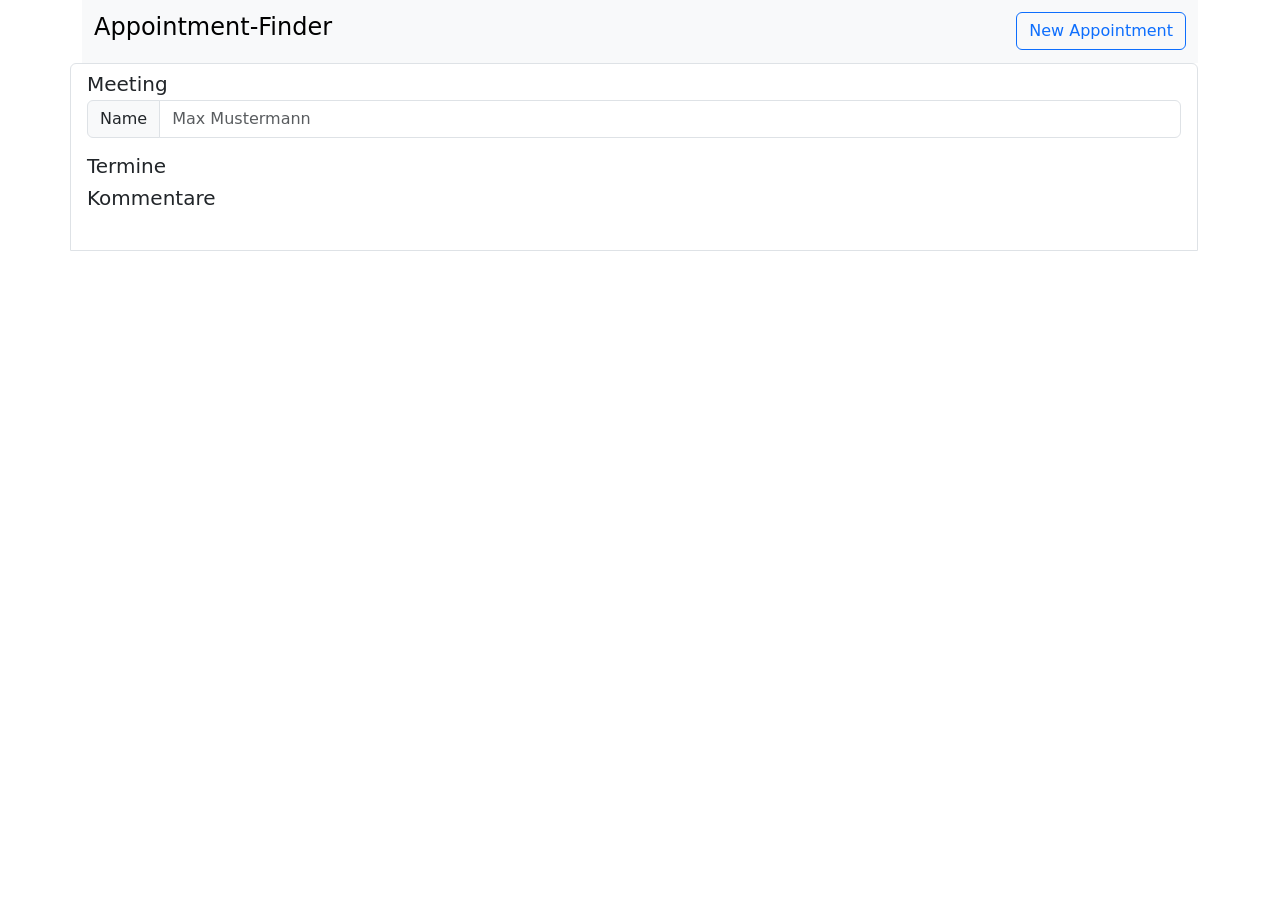
==== frontend/index.html @ 91f15c22 "commit" ====
<!DOCTYPE html>
<html lang="en">
    <head>
        <script src="https://ajax.googleapis.com/ajax/libs/jquery/3.5.1/jquery.min.js"></script>
        <script src="https://cdn.jsdelivr.net/npm/bootstrap@5.0.0-beta1/dist/js/bootstrap.bundle.min.js"
            integrity="sha384-ygbV9kiqUc6oa4msXn9868pTtWMgiQaeYH7/t7LECLbyPA2x65Kgf80OJFdroafW"
            crossorigin="anonymous"></script>

        <link href="https://cdn.jsdelivr.net/npm/bootstrap@5.0.0-beta1/dist/css/bootstrap.min.css" rel="stylesheet" integrity="sha384-giJF6kkoqNQ00vy+HMDP7azOuL0xtbfIcaT9wjKHr8RbDVddVHyTfAAsrekwKmP1" crossorigin="anonymous">
        <link href="css/myStyle.css" rel="stylesheet">

    </head>
    <body>
        <div class="container">
            <nav class="navbar bg-body-tertiary">
                <div class="container-fluid">
                    <span class="navbar-brand mb-0 h1"><h4>Appointment-Finder</h4></span>
                    <button class="btn btn-outline-primary" type="button" id="new_appointment">New Appointment</button>
                </div>
            </nav>
        </div>

        <div id="container">
            <div class="overlay" id="overlay">
                <div class="row">
                    <div class="col-sm"></div>
                    <div class="white-box col-sm-6">
                        <button type="button" class="btn btn-outline-success float-end">Voting</button>
                        <h4>Details</h4>
                        <br>
                        <div id="overlay_content"></div>
                        <button type="submit" class="btn btn-primary" form="form_from_list">Submit</button>
                        <button type="button" class="btn btn-outline-danger" id="cancel_button">Cancel</button>
                    </div>
                    <div class="col-sm"></div>
                </div>
            </div>

            <div id="list-group"></div>


            <div class="list-group container">
                <a class="list-group-item list-group-item-action" aria-current="true">
                    <div class="d-flex w-100 justify-content-between">
                        <h5 class="mb-1">Meeting</h5>
                    </div>
                    <div id="content_from_list">
                        <form id="form_from_list">
                            <div class="input-group mb-3">
                                <span class="input-group-text" id="basic-addon1">Name</span>
                                <input type="text" class="form-control" placeholder="Max Mustermann" aria-label="Username" aria-describedby="basic-addon1">
                            </div>
                            <h5>Termine</h5>
                            
                            <label for="exampleFormControlTextarea1" class="form-label"><h5>Kommentare</h5></label>
                            <div class="mb-3" id="comments">
                                
                            </div>
                        </form>
                    </div>
                </a>

            <div class="container" id="appointment_create">
                <form>
                    <h4>New Appointment</h4>
                    <div class="input-group mb-3">
                        <span class="input-group-text" id="appointment_name">Name des Appointments</span>
                        <input type="text" class="form-control" placeholder="zB.: Meeting, ..." aria-label="Username" aria-describedby="new_appointment_name">
                    </div>
                    <div class="input-group mb-3">
                        <span class="input-group-text" id="appointment_ort">Ort des Appointments</span>
                        <input type="text" class="form-control" placeholder="zB.: Wien" aria-label="Username" aria-describedby="new_appointment_ort">
                    </div>
                    <div class="input-group mb-3">
                        <span class="input-group-text" id="appointment_date">Ablaufdatum des Appointments</span>
                        <input type="date" class="form-control" placeholder="zB.: 11.10.2024" aria-label="Username" aria-describedby="new_appointment_date">
                    </div>

                    <h5>Termine</h5>
                    <div class="input-group mb-3">
                        <span class="input-group-text" id="new_appointment_select_1">Auswahl 1</span>
                        <input type="text" class="form-control form-control-sm" placeholder="Auswahl 1" aria-label="Username" aria-describedby="new_appointment_select_1">
                    </div>
                    <div class="input-group mb-3">
                        <span class="input-group-text" id="new_appointment_select_2">Auswahl 2</span>
                        <input type="text" class="form-control form-control-sm" placeholder="Auswahl 2" aria-label="Username" aria-describedby="new_appointment_select_2">
                    </div>
                    <div class="input-group mb-3">
                        <span class="input-group-text" id="new_appointment_select_3">Auswahl 3</span>
                        <input type="text" class="form-control form-control-sm" placeholder="Auswahl 3" aria-label="Username" aria-describedby="new_appointment_select_3">
                    </div>

                    <div class="justify-content-between">
                        <button type="submit" class="btn btn-primary">Submit</button>
                        <button type="button" class="btn btn-outline-danger" id="new_appointment">Cancel</button>
                    </div>
                </form>
            </div>

            <!-- message -->
            <div class="row">
                <div class="col-sm"></div>
                    <div class="col-sm-9" id="searchResult">
                        <input type="text" readonly class="form-control-plaintext" id="noOfentries">
                    </div>
                <div class="col-sm"></div>
            </div>
        </div>
        <script src="simpleJsonClient/mainscript.js"></script>
    </body>
</html>
---- frontend/css/myStyle.css ----
.List {
    display: flex;
    justify-content: space-between; /* Der Button wird ganz rechts ausgerichtet */
    align-items: center; /* Zentriert die Inhalte vertikal */
    box-shadow: 0 4px 8px rgba(0, 0, 0, 0.2); /* Default box shadow */
    transition: box-shadow 0.3s ease; /* Smooth transition for the box shadow */
}

.List:hover {
    box-shadow: 0 8px 16px rgba(0, 0, 0, 0.4); /* Stronger box shadow on hover */
}

.row {
    margin-bottom: 20px; /* Fügt einen Abstand von 20 Pixeln am unteren Rand hinzu */
}

.overlay {
    position: fixed;
    top: 0;
    left: 0;
    width: 100%;
    height: 100%;
    background-color: rgba(0, 0, 0, 0.5); /* Semi-transparent black background */
    display: none; /* Initially hide the overlay */
    z-index: 100; /* Ensure it's above other content */
}

.white-box {
    background-color: white;
    padding: 20px;
    margin-top: 100px; /* Adjust as needed */
    border-radius: 5px;
    box-shadow: 0 0 10px rgba(0, 0, 0, 0.3);
}
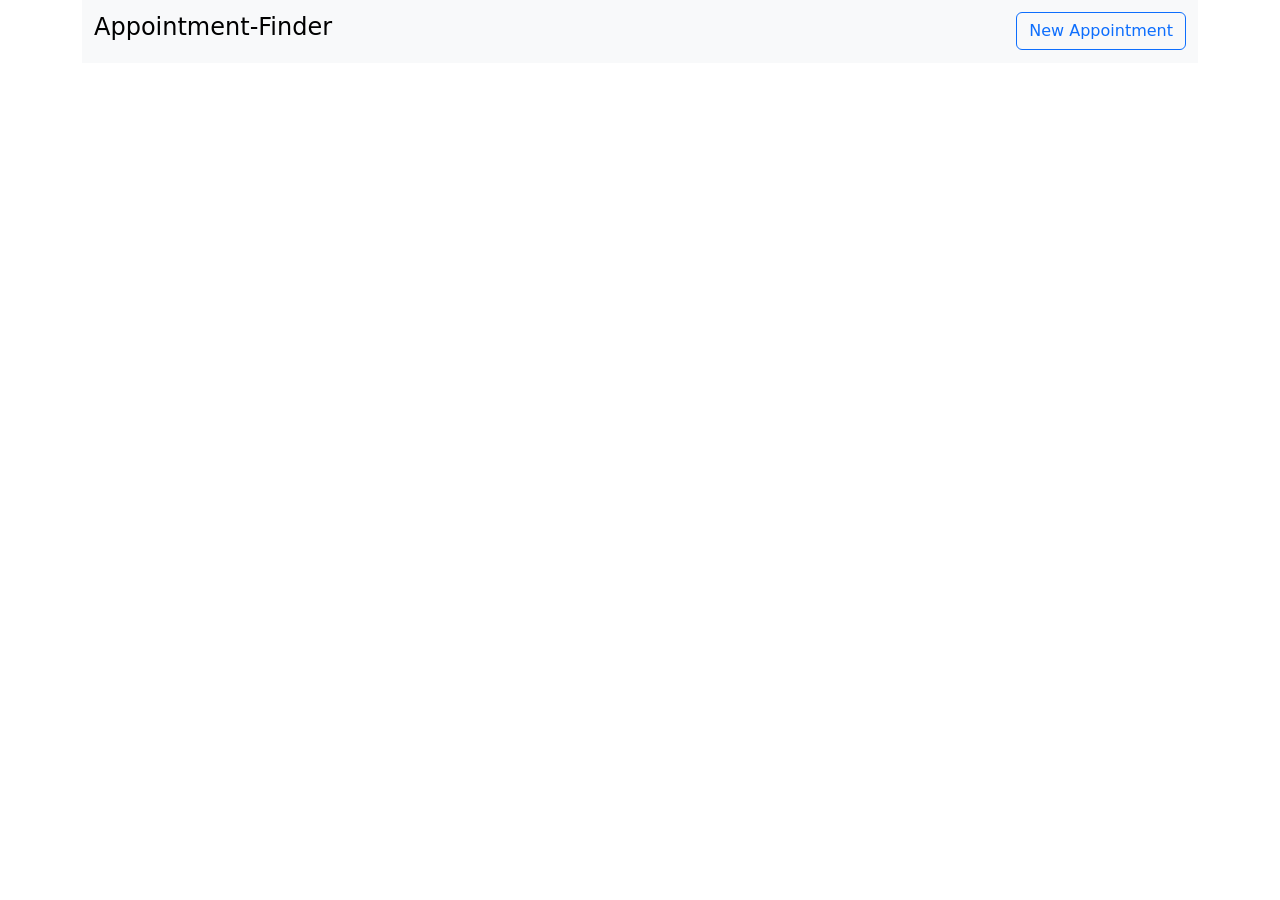
==== commit 7078755f: "something has changed(I dont know exactly what)" ====
--- a/frontend/index.html
+++ b/frontend/index.html
@@ -8,6 +8,7 @@
 
         <link href="https://cdn.jsdelivr.net/npm/bootstrap@5.0.0-beta1/dist/css/bootstrap.min.css" rel="stylesheet" integrity="sha384-giJF6kkoqNQ00vy+HMDP7azOuL0xtbfIcaT9wjKHr8RbDVddVHyTfAAsrekwKmP1" crossorigin="anonymous">
         <link href="css/myStyle.css" rel="stylesheet">
+        <title>Appointment-Finder</title>
 
     </head>
     <body>
@@ -21,6 +22,44 @@
         </div>
 
         <div id="container">
+            <div class="list-group thisIsCool container">
+                <div class="container" id="appointment_create">
+                    <form>
+                        <h4>New Appointment</h4>
+                        <div class="input-group mb-3">
+                            <span class="input-group-text" id="appointment_name">Name des Appointments</span>
+                            <input type="text" class="form-control" placeholder="zB.: Meeting, ..." aria-label="Username" aria-describedby="new_appointment_name">
+                        </div>
+                        <div class="input-group mb-3">
+                            <span class="input-group-text" id="appointment_ort">Ort des Appointments</span>
+                            <input type="text" class="form-control" placeholder="zB.: Wien" aria-label="Username" aria-describedby="new_appointment_ort">
+                        </div>
+                        <div class="input-group mb-3">
+                            <span class="input-group-text" id="appointment_date">Ablaufdatum des Appointments</span>
+                            <input type="date" class="form-control" placeholder="zB.: 11.10.2024" aria-label="Username" aria-describedby="new_appointment_date">
+                        </div>
+
+                        <h5>Termine</h5>
+                        <div class="input-group mb-3">
+                            <span class="input-group-text" id="new_appointment_select_1">Auswahl 1</span>
+                            <input type="text" class="form-control form-control-sm" placeholder="Auswahl 1" aria-label="Username" aria-describedby="new_appointment_select_1">
+                        </div>
+                        <div class="input-group mb-3">
+                            <span class="input-group-text" id="new_appointment_select_2">Auswahl 2</span>
+                            <input type="text" class="form-control form-control-sm" placeholder="Auswahl 2" aria-label="Username" aria-describedby="new_appointment_select_2">
+                        </div>
+                        <div class="input-group mb-3">
+                            <span class="input-group-text" id="new_appointment_select_3">Auswahl 3</span>
+                            <input type="text" class="form-control form-control-sm" placeholder="Auswahl 3" aria-label="Username" aria-describedby="new_appointment_select_3">
+                        </div>
+
+                        <div class="justify-content-between">
+                            <button type="submit" class="btn btn-primary">Submit</button>
+                            <button type="button" class="btn btn-outline-danger" id="new_appointment">Cancel</button>
+                        </div>
+                    </form>
+                </div>
+            </div>
             <div class="overlay" id="overlay">
                 <div class="row">
                     <div class="col-sm"></div>
@@ -35,76 +74,12 @@
                     <div class="col-sm"></div>
                 </div>
             </div>
-
-            <div id="list-group"></div>
-
-
-            <div class="list-group container">
-                <a class="list-group-item list-group-item-action" aria-current="true">
-                    <div class="d-flex w-100 justify-content-between">
-                        <h5 class="mb-1">Meeting</h5>
-                    </div>
-                    <div id="content_from_list">
-                        <form id="form_from_list">
-                            <div class="input-group mb-3">
-                                <span class="input-group-text" id="basic-addon1">Name</span>
-                                <input type="text" class="form-control" placeholder="Max Mustermann" aria-label="Username" aria-describedby="basic-addon1">
-                            </div>
-                            <h5>Termine</h5>
-                            
-                            <label for="exampleFormControlTextarea1" class="form-label"><h5>Kommentare</h5></label>
-                            <div class="mb-3" id="comments">
-                                
-                            </div>
-                        </form>
-                    </div>
-                </a>
-
-            <div class="container" id="appointment_create">
-                <form>
-                    <h4>New Appointment</h4>
-                    <div class="input-group mb-3">
-                        <span class="input-group-text" id="appointment_name">Name des Appointments</span>
-                        <input type="text" class="form-control" placeholder="zB.: Meeting, ..." aria-label="Username" aria-describedby="new_appointment_name">
-                    </div>
-                    <div class="input-group mb-3">
-                        <span class="input-group-text" id="appointment_ort">Ort des Appointments</span>
-                        <input type="text" class="form-control" placeholder="zB.: Wien" aria-label="Username" aria-describedby="new_appointment_ort">
-                    </div>
-                    <div class="input-group mb-3">
-                        <span class="input-group-text" id="appointment_date">Ablaufdatum des Appointments</span>
-                        <input type="date" class="form-control" placeholder="zB.: 11.10.2024" aria-label="Username" aria-describedby="new_appointment_date">
-                    </div>
-
-                    <h5>Termine</h5>
-                    <div class="input-group mb-3">
-                        <span class="input-group-text" id="new_appointment_select_1">Auswahl 1</span>
-                        <input type="text" class="form-control form-control-sm" placeholder="Auswahl 1" aria-label="Username" aria-describedby="new_appointment_select_1">
-                    </div>
-                    <div class="input-group mb-3">
-                        <span class="input-group-text" id="new_appointment_select_2">Auswahl 2</span>
-                        <input type="text" class="form-control form-control-sm" placeholder="Auswahl 2" aria-label="Username" aria-describedby="new_appointment_select_2">
-                    </div>
-                    <div class="input-group mb-3">
-                        <span class="input-group-text" id="new_appointment_select_3">Auswahl 3</span>
-                        <input type="text" class="form-control form-control-sm" placeholder="Auswahl 3" aria-label="Username" aria-describedby="new_appointment_select_3">
-                    </div>
-
-                    <div class="justify-content-between">
-                        <button type="submit" class="btn btn-primary">Submit</button>
-                        <button type="button" class="btn btn-outline-danger" id="new_appointment">Cancel</button>
-                    </div>
-                </form>
-            </div>
-
-            <!-- message -->
-            <div class="row">
-                <div class="col-sm"></div>
-                    <div class="col-sm-9" id="searchResult">
-                        <input type="text" readonly class="form-control-plaintext" id="noOfentries">
-                    </div>
-                <div class="col-sm"></div>
-            </div>
+        </div>
+        <div class="list-group container appointment-group"></div>
+    </div>
+        <div class="col-sm-9" id="searchResult">
+            <label for="noOfentries" class="form-label">Number of entries found:</label>
+            <input type="text" readonly class="form-control-plaintext" id="noOfentries">
         </div>
         <script src="simpleJsonClient/mainscript.js"></script>
     </body>
--- a/frontend/css/myStyle.css
+++ b/frontend/css/myStyle.css
@@ -1,17 +1,16 @@
 .List {
     display: flex;
-    justify-content: space-between; /* Der Button wird ganz rechts ausgerichtet */
-    align-items: center; /* Zentriert die Inhalte vertikal */
-    box-shadow: 0 4px 8px rgba(0, 0, 0, 0.2); /* Default box shadow */
-    transition: box-shadow 0.3s ease; /* Smooth transition for the box shadow */
+    justify-content: space-between;
+    align-items: center;
+    box-shadow: 0 4px 8px rgba(0, 0, 255, 0.2);
 }
 
 .List:hover {
-    box-shadow: 0 8px 16px rgba(0, 0, 0, 0.4); /* Stronger box shadow on hover */
+    box-shadow: 0 8px 16px rgba(0, 0, 0, 0.4); 
 }
 
 .row {
-    margin-bottom: 20px; /* Fügt einen Abstand von 20 Pixeln am unteren Rand hinzu */
+    margin-bottom: 20px;
 }
 
 .overlay {
@@ -20,15 +19,15 @@
     left: 0;
     width: 100%;
     height: 100%;
-    background-color: rgba(0, 0, 0, 0.5); /* Semi-transparent black background */
-    display: none; /* Initially hide the overlay */
-    z-index: 100; /* Ensure it's above other content */
+    background-color: rgba(0, 0, 0, 0.5);
+    display: none;
+    z-index: 100;
 }
 
 .white-box {
     background-color: white;
     padding: 20px;
-    margin-top: 100px; /* Adjust as needed */
+    margin-top: 100px;
     border-radius: 5px;
     box-shadow: 0 0 10px rgba(0, 0, 0, 0.3);
 }
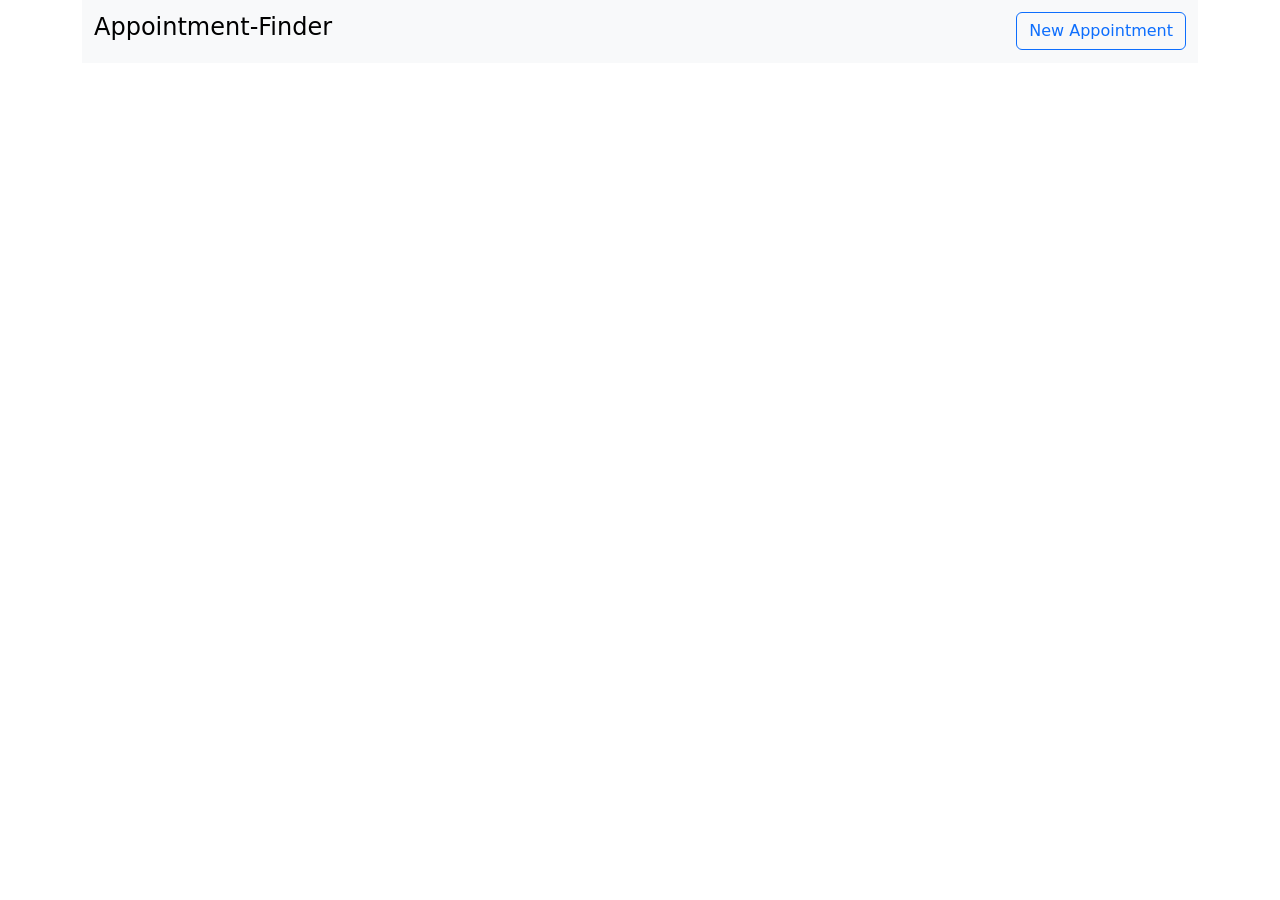
==== commit bb66527b: "Datahandler Problem" ====
--- a/frontend/index.html
+++ b/frontend/index.html
@@ -16,7 +16,7 @@
             <nav class="navbar bg-body-tertiary">
                 <div class="container-fluid">
                     <span class="navbar-brand mb-0 h1"><h4>Appointment-Finder</h4></span>
-                    <button class="btn btn-outline-primary" type="button" id="new_appointment">New Appointment</button>
+                    <button class="btn btn-outline-primary new_appointment" type="button">New Appointment</button>
                 </div>
             </nav>
         </div>
@@ -27,55 +27,47 @@
                     <form>
                         <h4>New Appointment</h4>
                         <div class="input-group mb-3">
-                            <span class="input-group-text" id="appointment_name">Name des Appointments</span>
-                            <input type="text" class="form-control" placeholder="zB.: Meeting, ..." aria-label="Username" aria-describedby="new_appointment_name">
+                            <span class="input-group-text" id="appointmentName">Name des Appointments</span>
+                            <input type="text" class="form-control" id="appointmentName" placeholder="zB.: Meeting, ..." aria-label="Username" aria-describedby="new_appointment_name">
                         </div>
                         <div class="input-group mb-3">
-                            <span class="input-group-text" id="appointment_ort">Ort des Appointments</span>
-                            <input type="text" class="form-control" placeholder="zB.: Wien" aria-label="Username" aria-describedby="new_appointment_ort">
+                            <span class="input-group-text" id="appointmentLocation">Ort des Appointments</span>
+                            <input type="text" class="form-control" id="appointmentLocation" placeholder="zB.: Wien" aria-label="Username" aria-describedby="new_appointment_ort">
                         </div>
                         <div class="input-group mb-3">
-                            <span class="input-group-text" id="appointment_date">Ablaufdatum des Appointments</span>
-                            <input type="date" class="form-control" placeholder="zB.: 11.10.2024" aria-label="Username" aria-describedby="new_appointment_date">
-                        </div>
-
-                        <h5>Termine</h5>
-                        <div class="input-group mb-3">
-                            <span class="input-group-text" id="new_appointment_select_1">Auswahl 1</span>
-                            <input type="text" class="form-control form-control-sm" placeholder="Auswahl 1" aria-label="Username" aria-describedby="new_appointment_select_1">
+                            <span class="input-group-text" id="appointmentDate">Datum des Appointments</span>
+                            <input type="date" class="form-control" id="appointmentDate" aria-label="Username" aria-describedby="new_appointment_date">
                         </div>
                         <div class="input-group mb-3">
-                            <span class="input-group-text" id="new_appointment_select_2">Auswahl 2</span>
-                            <input type="text" class="form-control form-control-sm" placeholder="Auswahl 2" aria-label="Username" aria-describedby="new_appointment_select_2">
-                        </div>
-                        <div class="input-group mb-3">
-                            <span class="input-group-text" id="new_appointment_select_3">Auswahl 3</span>
-                            <input type="text" class="form-control form-control-sm" placeholder="Auswahl 3" aria-label="Username" aria-describedby="new_appointment_select_3">
+                            <span class="input-group-text" id="appointmentExpirationDate">Ablaufdatum des Appointments</span>
+                            <input type="date" class="form-control" id="appointmentExpirationDate" aria-label="Username" aria-describedby="new_appointment_date">
                         </div>
 
                         <div class="justify-content-between">
                             <button type="submit" class="btn btn-primary">Submit</button>
-                            <button type="button" class="btn btn-outline-danger" id="new_appointment">Cancel</button>
+
                         </div>
                     </form>
                 </div>
             </div>
+
             <div class="overlay" id="overlay">
-                <div class="row">
-                    <div class="col-sm"></div>
-                    <div class="white-box col-sm-6">
-                        <button type="button" class="btn btn-outline-success float-end">Voting</button>
-                        <h4>Details</h4>
-                        <br>
-                        <div id="overlay_content"></div>
-                        <button type="submit" class="btn btn-primary" form="form_from_list">Submit</button>
-                        <button type="button" class="btn btn-outline-danger" id="cancel_button">Cancel</button>
+                <div class="row justify-content-center">
+                    <div class="col-sm-6">
+                        <div class="white-box">
+                            <button type="button" class="btn btn-outline-success float-end voting_button">Voting</button>
+                            <button type="button" class="btn btn-outline-success float-end statistic_button">Statistic</button>
+                            <h4>Details</h4>
+                            <br>
+                            <div id="overlay_content"></div>
+                            </div>
+                        </div>
                     </div>
                     <div class="col-sm"></div>
                 </div>
             </div>
+            <div class="list-group container appointment-group"></div>
         </div>
-        <div class="list-group container appointment-group"></div>
     </div>
         <div class="col-sm-9" id="searchResult">
             <label for="noOfentries" class="form-label">Number of entries found:</label>
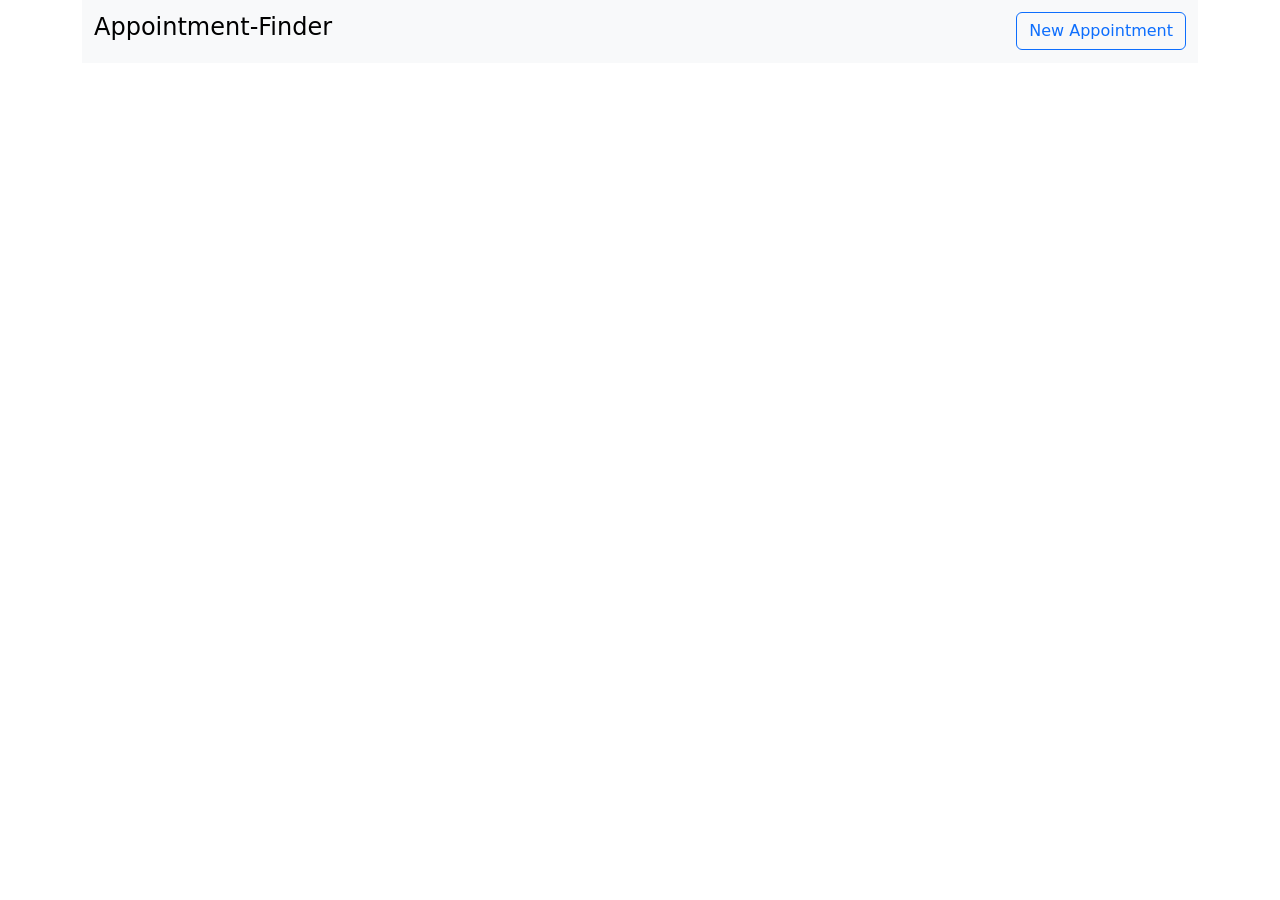
==== commit 382252d2: "Verzweiflung" ====
--- a/frontend/index.html
+++ b/frontend/index.html
@@ -24,7 +24,7 @@
         <div id="container">
             <div class="list-group thisIsCool container">
                 <div class="container" id="appointment_create">
-                    <form>
+                    <form class="appointment_form">
                         <h4>New Appointment</h4>
                         <div class="input-group mb-3">
                             <span class="input-group-text" id="appointmentName">Name des Appointments</span>
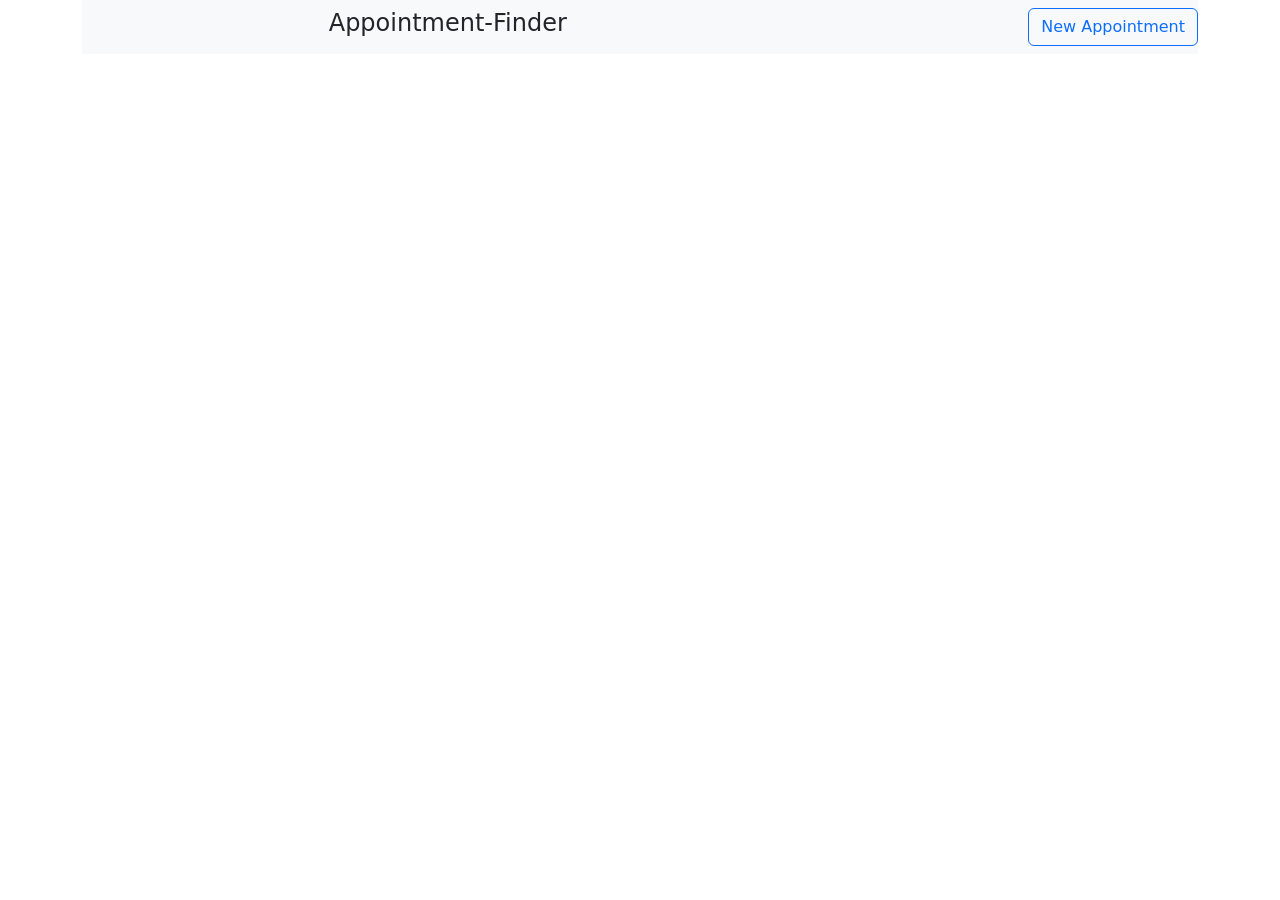
==== commit 06455114: "Commidad" ====
--- a/frontend/index.html
+++ b/frontend/index.html
@@ -14,10 +14,9 @@
     <body>
         <div class="container">
             <nav class="navbar bg-body-tertiary">
-                <div class="container-fluid">
-                    <span class="navbar-brand mb-0 h1"><h4>Appointment-Finder</h4></span>
-                    <button class="btn btn-outline-primary new_appointment" type="button">New Appointment</button>
-                </div>
+
+                <p class="navbar-brand mb-0 h1"><h4>Appointment-Finder</h4></p>
+                <button class="btn btn-outline-primary new_appointment" type="button">New Appointment</button>
             </nav>
         </div>
 
@@ -67,12 +66,12 @@
                 </div>
             </div>
             <div class="list-group container appointment-group"></div>
+            </div>
         </div>
-    </div>
         <div class="col-sm-9" id="searchResult">
             <label for="noOfentries" class="form-label">Number of entries found:</label>
             <input type="text" readonly class="form-control-plaintext" id="noOfentries">
         </div>
-        <script src="simpleJsonClient/mainscript.js"></script>
+    <script src="simpleJsonClient/mainscript.js"></script>
     </body>
 </html>
--- a/frontend/css/myStyle.css
+++ b/frontend/css/myStyle.css
@@ -25,9 +25,8 @@
 }
 
 .white-box {
-    background-color: white;
+    background-color: #fff; /* White background for overlay content */
     padding: 20px;
-    margin-top: 100px;
     border-radius: 5px;
     box-shadow: 0 0 10px rgba(0, 0, 0, 0.3);
 }
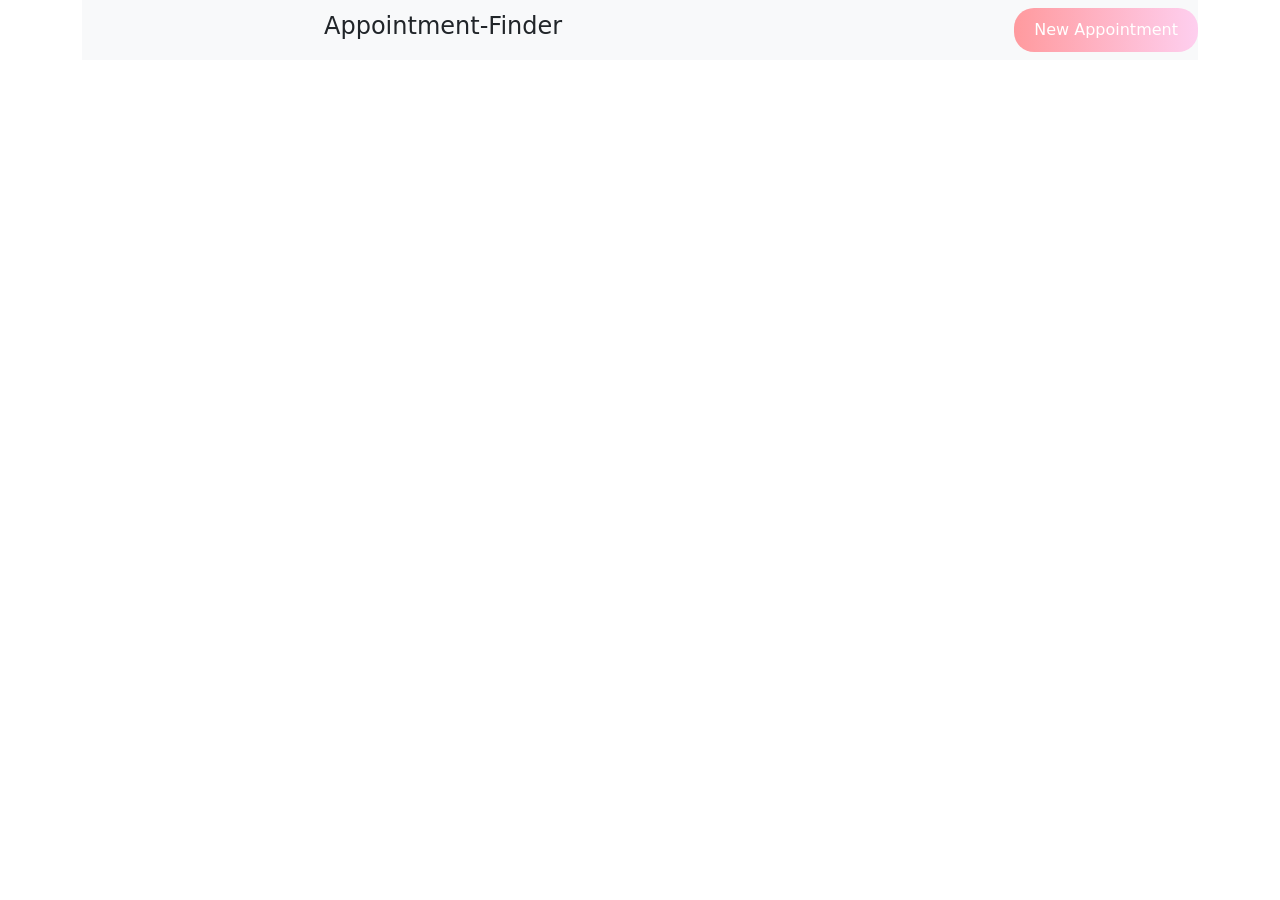
==== commit d62ba448: "Finale Version" ====
--- a/frontend/index.html
+++ b/frontend/index.html
@@ -16,7 +16,7 @@
             <nav class="navbar bg-body-tertiary">
 
                 <p class="navbar-brand mb-0 h1"><h4>Appointment-Finder</h4></p>
-                <button class="btn btn-outline-primary new_appointment" type="button">New Appointment</button>
+                <button class="btn btn-outline-primary new_appointment button-style-1" type="button">New Appointment</button>
             </nav>
         </div>
 
@@ -26,25 +26,23 @@
                     <form class="appointment_form">
                         <h4>New Appointment</h4>
                         <div class="input-group mb-3">
-                            <span class="input-group-text" id="appointmentName">Name des Appointments</span>
-                            <input type="text" class="form-control" id="appointmentName" placeholder="zB.: Meeting, ..." aria-label="Username" aria-describedby="new_appointment_name">
+                            <span class="input-group-text">Name des Appointments</span>
+                            <input type="text" class="form-control" id="appointmentName" placeholder="zB.: Meeting, ..." aria-label="Username" aria-describedby="new_appointment_name" required>
                         </div>
                         <div class="input-group mb-3">
-                            <span class="input-group-text" id="appointmentLocation">Ort des Appointments</span>
-                            <input type="text" class="form-control" id="appointmentLocation" placeholder="zB.: Wien" aria-label="Username" aria-describedby="new_appointment_ort">
+                            <span class="input-group-text">Ort des Appointments</span>
+                            <input type="text" class="form-control" id="appointmentLocation" placeholder="zB.: Wien" aria-label="Username" aria-describedby="new_appointment_ort" required>
                         </div>
                         <div class="input-group mb-3">
-                            <span class="input-group-text" id="appointmentDate">Datum des Appointments</span>
-                            <input type="date" class="form-control" id="appointmentDate" aria-label="Username" aria-describedby="new_appointment_date">
+                            <span class="input-group-text">Datum des Appointments</span>
+                            <input type="date" class="form-control" id="appointmentDate" aria-label="Username" aria-describedby="new_appointment_date" required>
                         </div>
                         <div class="input-group mb-3">
-                            <span class="input-group-text" id="appointmentExpirationDate">Ablaufdatum des Appointments</span>
-                            <input type="date" class="form-control" id="appointmentExpirationDate" aria-label="Username" aria-describedby="new_appointment_date">
+                            <span class="input-group-text">Ablaufdatum des Appointments</span>
+                            <input type="date" class="form-control" id="appointmentExpirationDate" aria-label="Username" aria-describedby="new_appointment_date" required>
                         </div>
-
                         <div class="justify-content-between">
-                            <button type="submit" class="btn btn-primary">Submit</button>
-
+                            <button type="submit" class="btn btn-primary button-style-1">Submit</button>
                         </div>
                     </form>
                 </div>
@@ -68,10 +66,6 @@
             <div class="list-group container appointment-group"></div>
             </div>
         </div>
-        <div class="col-sm-9" id="searchResult">
-            <label for="noOfentries" class="form-label">Number of entries found:</label>
-            <input type="text" readonly class="form-control-plaintext" id="noOfentries">
-        </div>
     <script src="simpleJsonClient/mainscript.js"></script>
     </body>
 </html>
--- a/frontend/css/myStyle.css
+++ b/frontend/css/myStyle.css
@@ -29,4 +29,19 @@
     padding: 20px;
     border-radius: 5px;
     box-shadow: 0 0 10px rgba(0, 0, 0, 0.3);
+}
+
+.button-style-1 {
+    background: linear-gradient(to right, #ff9a9e, #fecfef);
+    border: none;
+    color: white;
+    padding: 10px 20px;
+    border-radius: 20px;
+    cursor: pointer;
+    transition: all 0.3s ease;
+}
+
+.button-style-1:hover {
+    transform: translateY(-3px);
+    box-shadow: 0 4px 8px rgba(255, 0, 0, 0.3);
 }
